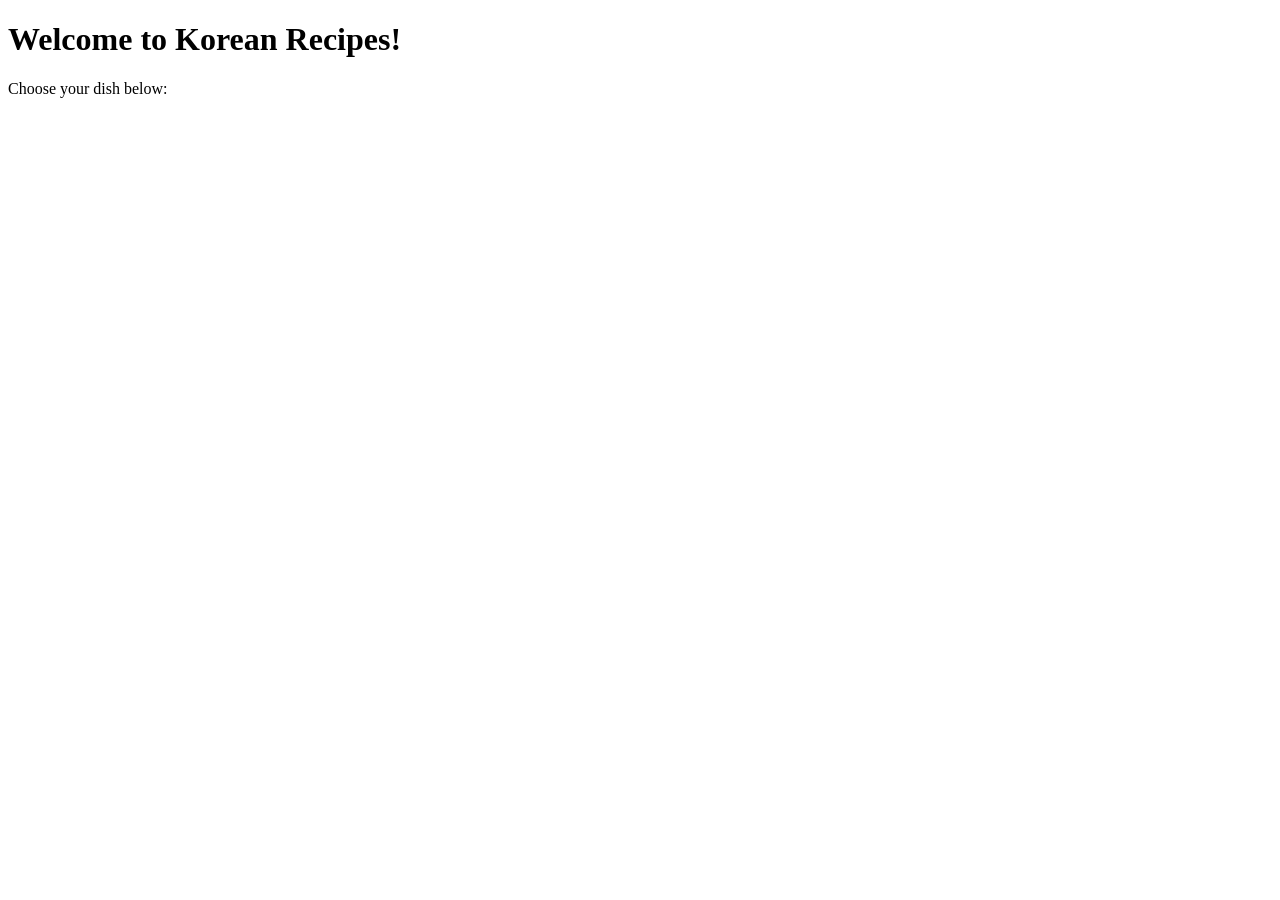
==== index.html @ 87de40f3 "Add HTML code" ====
<!DOCTYPE html>
<html lang="en">
<head>
    <meta charset="UTF-8">
    <meta name="viewport" content="width=device-width, initial-scale=1.0">
    <title>Korean Recipes</title>
</head>
<body>
    <h1>Welcome to Korean Recipes!</h1>
    <p>Choose your dish below: </p>
    <ul>
        <a href="recipes/pakimchi.html"></a>
    </ul>
</body>
</html>
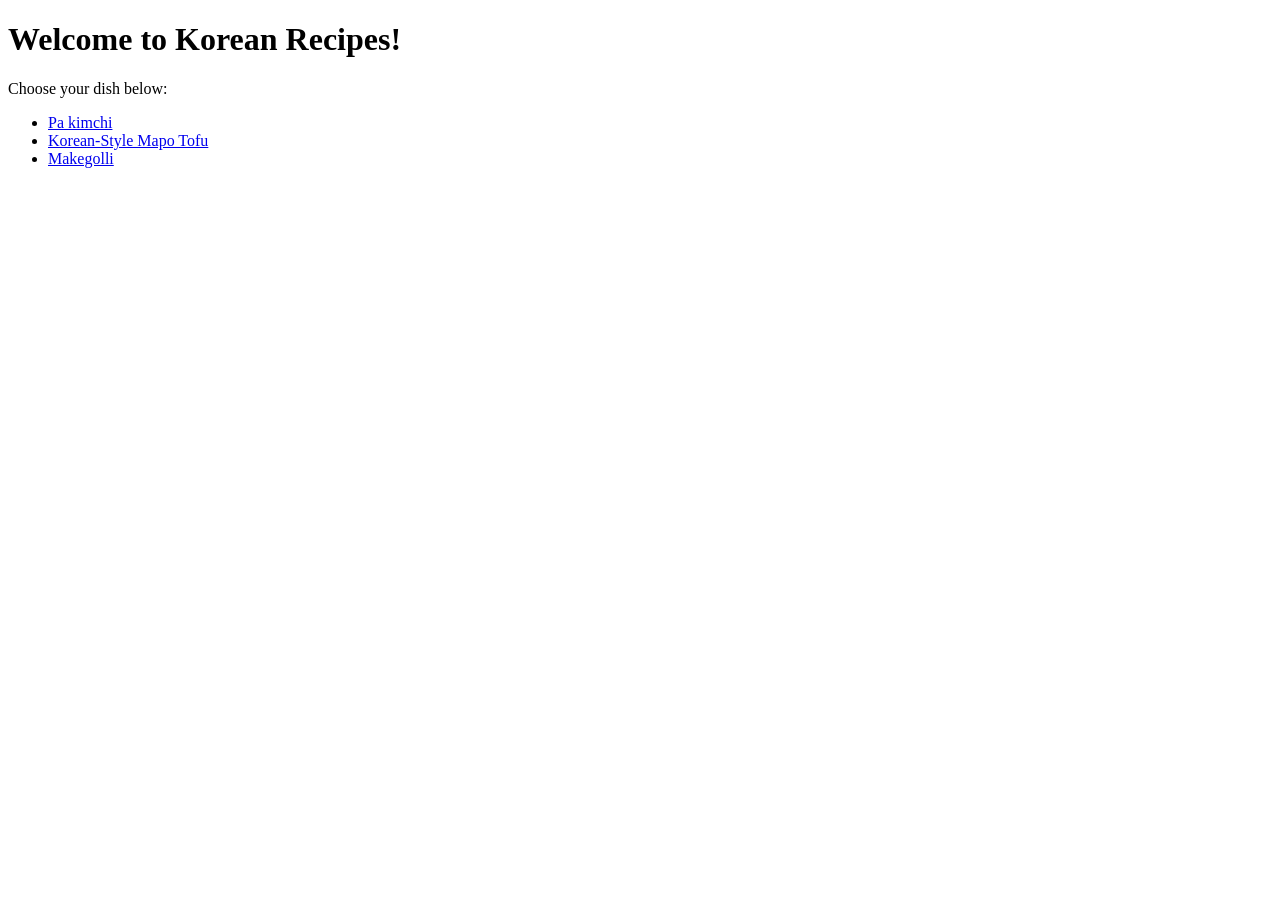
==== commit 36b9cabf: "Add links" ====
--- a/index.html
+++ b/index.html
@@ -9,7 +9,9 @@
     <h1>Welcome to Korean Recipes!</h1>
     <p>Choose your dish below: </p>
     <ul>
-        <a href="recipes/pakimchi.html"></a>
+        <li><a href="recipes/pakimchi.html">Pa kimchi</a></li>
+        <li><a href="recipes/korean-style-mapo-tofu.html">Korean-Style Mapo Tofu</a></li>
+        <li><a href="recipes/Makegolli.html">Makegolli</a></li>
     </ul>
 </body>
 </html>
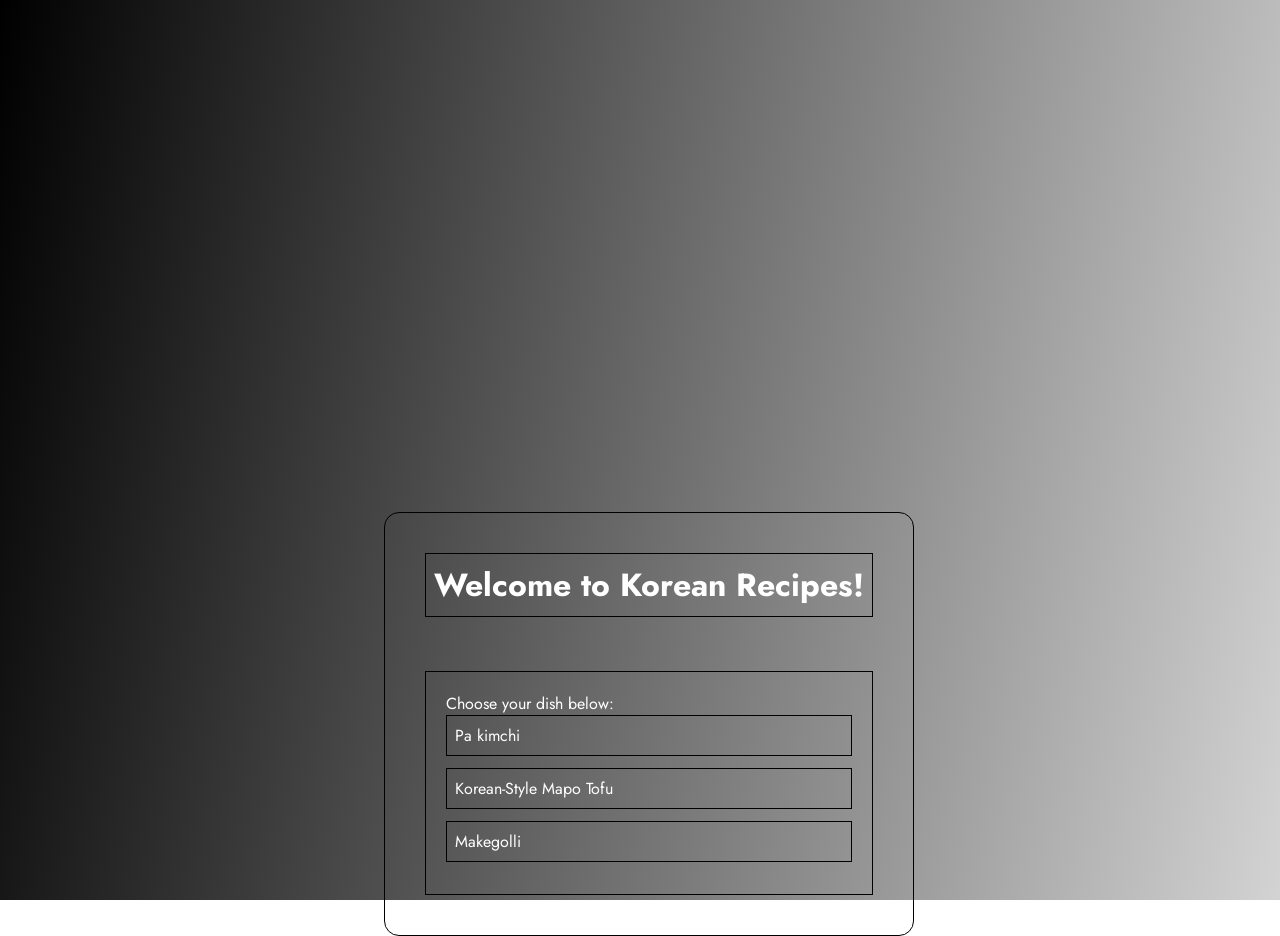
==== commit 524406a0: "Add styling for home page" ====
--- a/index.html
+++ b/index.html
@@ -4,14 +4,21 @@
     <meta charset="UTF-8">
     <meta name="viewport" content="width=device-width, initial-scale=1.0">
     <title>Korean Recipes</title>
+    <link rel="stylesheet" href="style.css">
 </head>
 <body>
-    <h1>Welcome to Korean Recipes!</h1>
-    <p>Choose your dish below: </p>
-    <ul>
-        <li><a href="recipes/pakimchi.html">Pa kimchi</a></li>
-        <li><a href="recipes/korean-style-mapo-tofu.html">Korean-Style Mapo Tofu</a></li>
-        <li><a href="recipes/Makegolli.html">Makegolli</a></li>
-    </ul>
+    <div class="container">
+        <div class="items">
+            <h1 class="introduction">Welcome to Korean Recipes!</h1>
+            <div class="options-container">
+                <p class="instructions">Choose your dish below: </p>
+                <ul class="options">
+                    <li><a href="recipes/pakimchi/pakimchi.html" id="pakimchi" class="option">Pa kimchi</a></li>
+                    <li><a href="recipes/mapo/korean-style-mapo-tofu.html" id="mapo-tofu" class="option">Korean-Style Mapo Tofu</a></li>
+                    <li><a href="recipes/makegolli/Makegolli.html" id="makegolli" class="option">Makegolli</a></li>
+                </ul>
+            </div>
+        </div>
+</div>
 </body>
 </html>
--- a/style.css
+++ b/style.css
@@ -0,0 +1,61 @@
+@import url('https://fonts.googleapis.com/css2?family=Jost:ital,wght@0,100..900;1,100..900&display=swap');
+
+* {
+    font-family: 'Jost', Helvetica, sans-serif;
+    margin: 0;
+    padding: 0;
+    box-sizing: border-box;
+    list-style: none;
+    text-decoration: none;
+    color: white;
+}
+
+body {
+    background: linear-gradient(280deg, lightgrey, black);
+    background-repeat: no-repeat;
+    background-attachment: fixed;
+    background-size: cover;
+}
+
+.container {
+    border: 1px solid black;
+    display: inline-block;
+    margin-left: 30%;
+    margin-top: 40%;
+    padding: 40px;
+    border-radius: 15px;
+}
+
+
+.introduction {
+    margin-bottom: 12%;
+    border: 1px solid black;
+    padding: 8px;
+}
+
+.options-container{
+    border: 1px solid black;
+    padding: 20px;
+}
+
+
+#pakimchi {
+    border: 1px solid black;
+    padding: 8px;
+    display: block;
+    margin-bottom: 12px;
+}
+
+#mapo-tofu {
+    border: 1px solid black;
+    display: block;
+    margin-bottom: 12px;
+    padding: 8px;
+}
+
+#makegolli {
+    border: 1px solid black;
+    display: block;
+    margin-bottom: 12px;
+    padding: 8px;
+}
